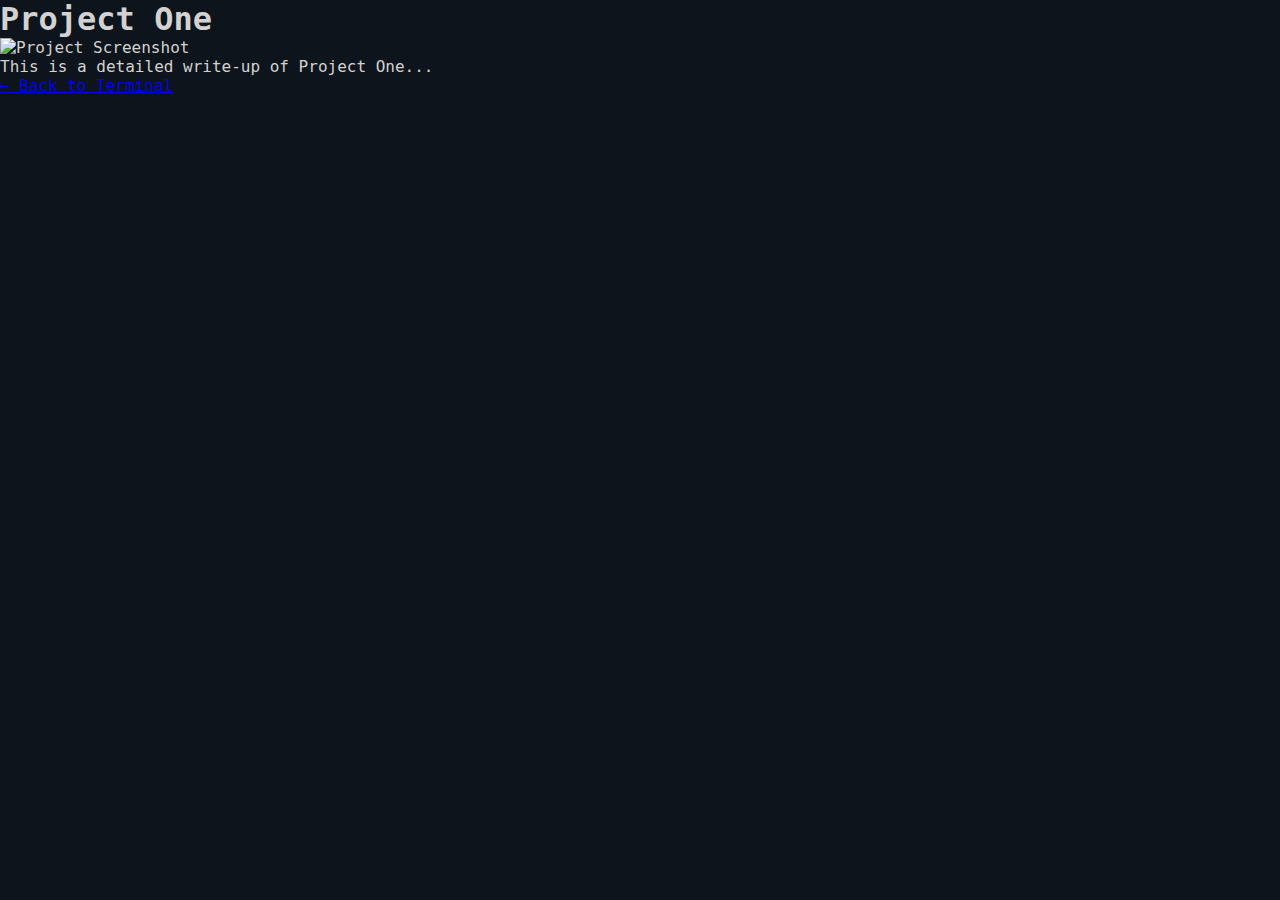
==== projects/project1.html @ 9c3d0a9b "added main webbits" ====
<!DOCTYPE html>
<html lang="en">
<head>
  <meta charset="UTF-8"/>
  <meta name="viewport" content="width=device-width, initial-scale=1.0"/>
  <title>Project 1</title>
  <link rel="stylesheet" href="../styles/style.css"/>
  <link rel="stylesheet" href="../styles/theme.css"/>
  <link rel="stylesheet" href="../styles/main.css"/>
</head>
<body>
  <div class="project-page">
    <h1>Project One</h1>
    <img src="../assets/images/placeholder.png" alt="Project Screenshot" style="max-width: 100%;"/>
    <p>This is a detailed write-up of Project One...</p>
    <p><a href="../index.html">← Back to Terminal</a></p>
  </div>
</body>
</html>
---- styles/style.css ----
/* style.css */

* {
  margin: 0;
  padding: 0;
  box-sizing: border-box;
}

html, body {
  width: 100%;
  height: 100%;
  font-family: "JetBrains Mono", monospace, Courier, sans-serif;
  background-color: var(--body-bg); 
  color: var(--text-color);
  overflow: hidden;
}
---- styles/theme.css ----
:root {
    --body-bg: #0e141b;      /* a bit lighter blackish background */
    --text-color: #d2d2d2;   /* slightly lighter text */
    --prompt-color: #00fe83; /* a bright green */
    --cmd-color: #00fe83; 
    --ascii-color: #61dafb;
    --border-color: #444;
    --terminal-bg: rgba(0, 0, 0, 0.5);
    --terminal-bg-darker: rgba(0, 0, 0, 0.7);
    --cursor-color: #00fe83; /* bright green for the block cursor */
    --accent-color: #ffae57;
  }
---- styles/main.css ----
/* main.css */

/* Boot screen with slide effect */
.boot-screen {
    position: fixed;
    top: 0; left: 0;
    width: 100%; height: 100%;
    background: #000;
    color: var(--prompt-color);
    display: flex;
    flex-direction: column;
    justify-content: center;
    padding-left: 20px;
    z-index: 9999;
    font-size: 1rem;
  }
  .boot-line {
    opacity: 0;
    margin: 5px 0;
    transform: translateX(-20px);
    animation: bootFade 0.7s forwards;
  }
  .boot-line:nth-child(1) { animation-delay: 0.3s; }
  .boot-line:nth-child(2) { animation-delay: 1.0s; }
  .boot-line:nth-child(3) { animation-delay: 1.7s; }
  .boot-line:nth-child(4) { animation-delay: 2.4s; }
  
  @keyframes bootFade {
    to {
      opacity: 1;
      transform: translateX(0);
    }
  }
  
  /* ASCII containers (left, right) */
  .ascii-art-container {
    position: absolute; top: 20px; left: 20px;
    pointer-events: none;
    color: var(--ascii-color);
  }
  .ascii-art-portrait-container {
    position: absolute; top: 20px; right: 20px;
    pointer-events: none;
    color: var(--ascii-color);
  }
  .ascii-art {
    font-size: 1rem;     /* slightly bigger ASCII */
    line-height: 1.1rem; 
    white-space: pre;
  }
  
  /* Terminal wrapper */
  .terminal-wrapper {
    position: relative;
    width: 70%;
    max-width: 900px; /* slightly bigger if you want */
    margin: auto; margin-top: 20vh;
    background: var(--terminal-bg);
    border: 1px solid var(--border-color);
    border-radius: 4px;
    box-shadow: 0 0 15px rgba(0,0,0,0.8);
    display: flex;
    flex-direction: column;
    overflow: hidden;
  }
  
  /* Terminal lines (top & output) */
  .terminal-line {
    display: flex;
    align-items: baseline;
    font-size: 1.05rem; /* bigger font */
    padding: 6px 12px;
    color: var(--text-color);
  }
  .prompt-label {
    color: var(--prompt-color);
    margin-right: 6px;
  }
  
  /* Output area */
  .terminal-screen {
    flex: 1;
    overflow-y: auto;
    padding: 6px 12px;
  }
  
  /* Input line at bottom */
  .terminal-input-line {
    display: flex;
    align-items: center;
    border-top: 1px solid var(--border-color);
    background: var(--terminal-bg-darker);
    padding: 6px 12px;
  }
  
  .custom-input {
    outline: none; border: none; background: transparent;
    color: transparent; /* hide actual text */
    flex: 1;
    font-size: 1.05rem;
    font-family: inherit;
    position: relative;
    caret-color: transparent;
  }
  
  /* Show typed text via data-content */
  .custom-input::before {
    content: attr(data-content);
    color: var(--text-color);
    white-space: pre-wrap;
  }
  
  /* Blinking block cursor, slow down blink to 2s */
  .custom-input::after {
    content: "";
    display: inline-block;
    width: 8px; 
    height: 18px;
    background: var(--cursor-color);
    margin-left: 2px;
    animation: slowBlink 2s step-end infinite;
    vertical-align: baseline;
  }
  
  /* Slowed blink */
  @keyframes slowBlink {
    50% {
      opacity: 0;
    }
  }
  
  /* Scrollbar style (optional) */
  .terminal-screen::-webkit-scrollbar {
    width: 8px;
  }
  .terminal-screen::-webkit-scrollbar-thumb {
    background: #555; 
    border-radius: 4px;
  }
  
  @media (max-width: 768px) {
    .ascii-art-container, .ascii-art-portrait-container {
      display: none;
    }
    .terminal-wrapper {
      width: 90%;
    }
  }
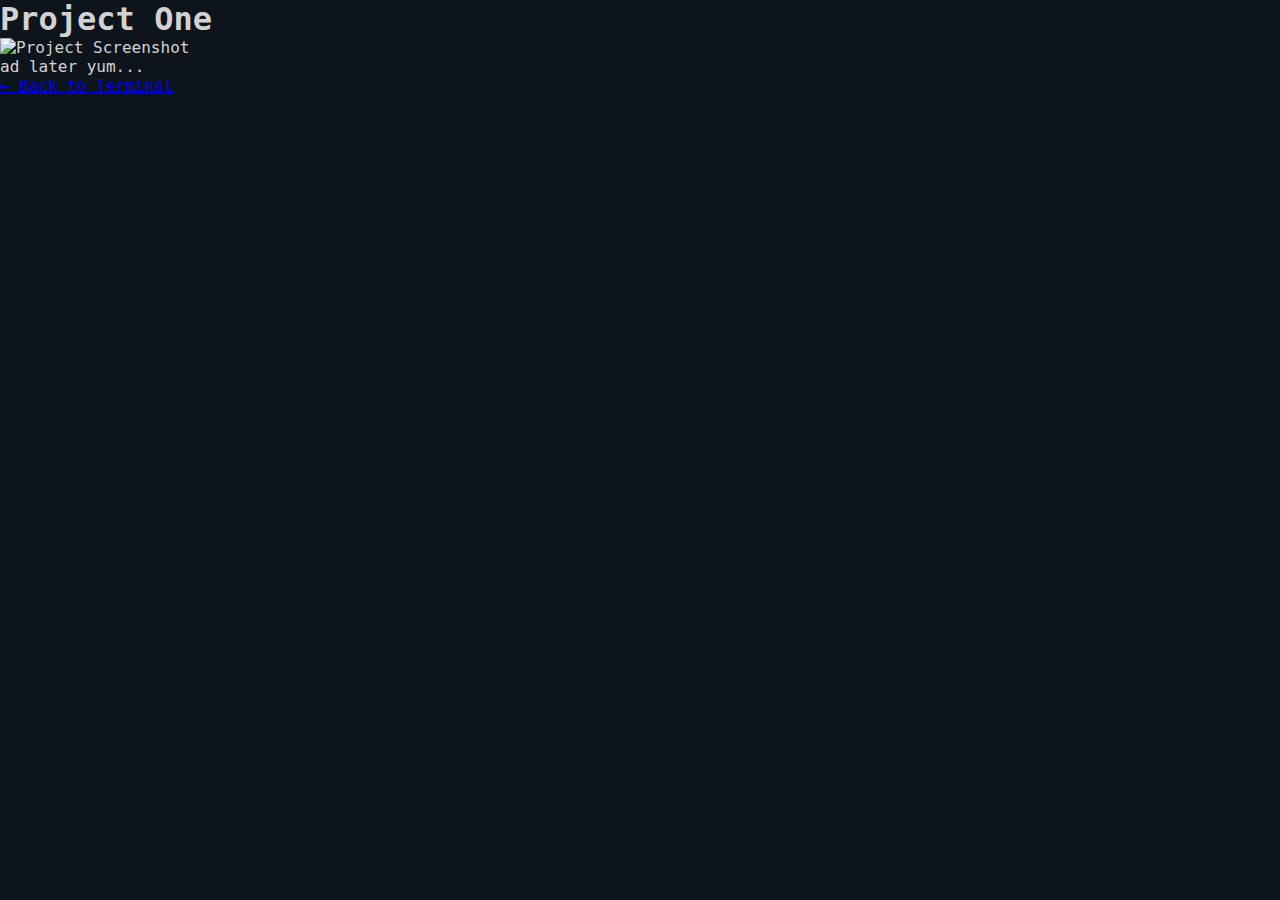
==== commit 3063dc88: "changed decs" ====
--- a/projects/project1.html
+++ b/projects/project1.html
@@ -12,7 +12,7 @@
   <div class="project-page">
     <h1>Project One</h1>
     <img src="../assets/images/placeholder.png" alt="Project Screenshot" style="max-width: 100%;"/>
-    <p>This is a detailed write-up of Project One...</p>
+    <p>ad later yum...</p>
     <p><a href="../index.html">← Back to Terminal</a></p>
   </div>
 </body>
--- a/styles/main.css
+++ b/styles/main.css
@@ -5,7 +5,7 @@
     position: fixed;
     top: 0; left: 0;
     width: 100%; height: 100%;
-    background: #000;
+    background: #0e141b;
     color: var(--prompt-color);
     display: flex;
     flex-direction: column;
@@ -52,10 +52,12 @@
   /* Terminal wrapper */
   .terminal-wrapper {
     position: relative;
+    margin-top: 20vh; /* push it down if ASCII is in the way */
     width: 70%;
-    max-width: 900px; /* slightly bigger if you want */
-    margin: auto; margin-top: 20vh;
-    background: var(--terminal-bg);
+    max-width: 900px;
+    margin-left: auto;
+    margin-right: auto;
+    background: rgba(0, 0, 0, 0.5); /* see-through black */
     border: 1px solid var(--border-color);
     border-radius: 4px;
     box-shadow: 0 0 15px rgba(0,0,0,0.8);
@@ -63,6 +65,7 @@
     flex-direction: column;
     overflow: hidden;
   }
+  
   
   /* Terminal lines (top & output) */
   .terminal-line {
